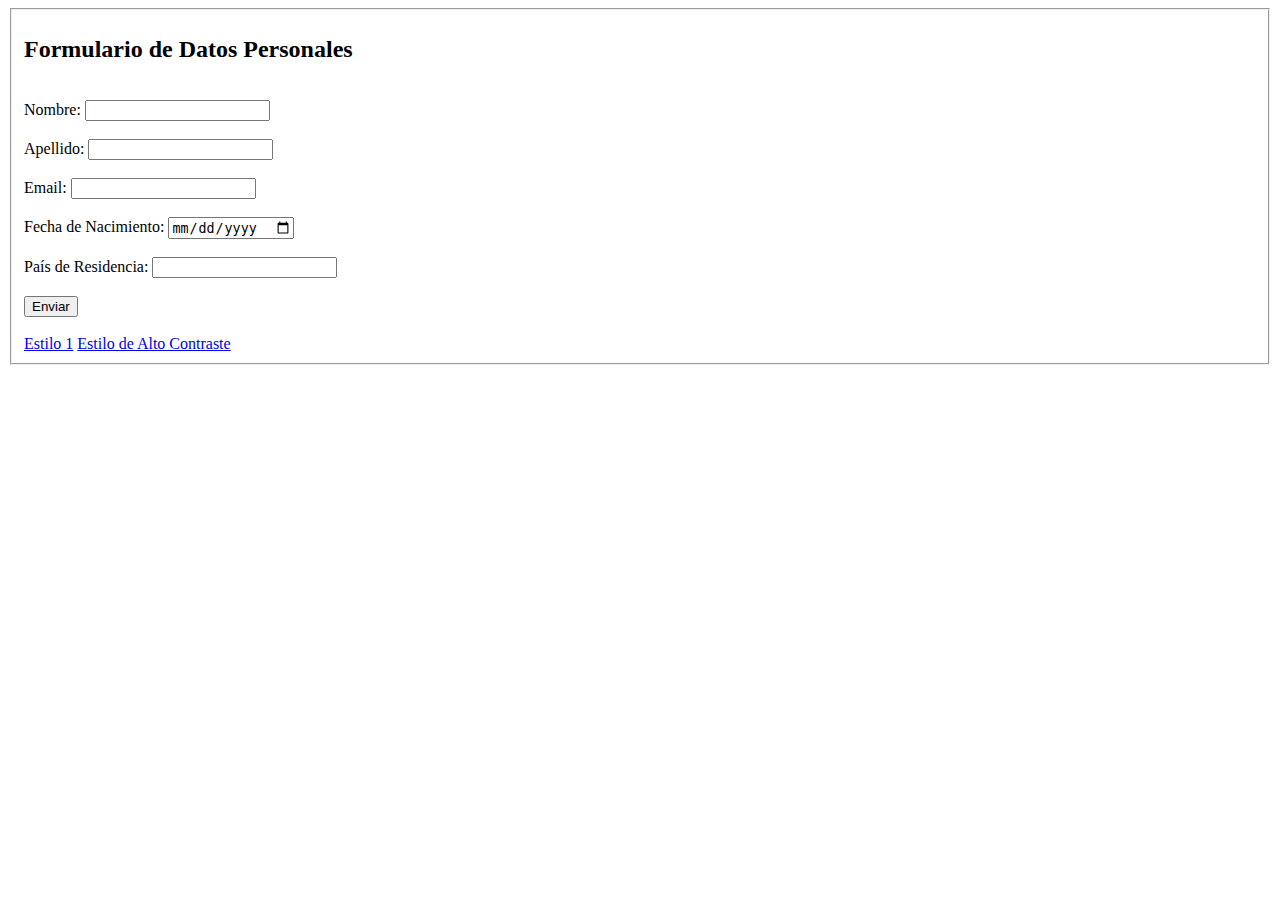
==== index.html @ d2cd3921 "actualizacion" ====
<!DOCTYPE html>
<html lang="en">
<head>
    <meta charset="UTF-8">
    <meta name="viewport" content="width=device-width, initial-scale=1.0">
    <title>Formulario</title>
    <link rel="stylesheet" href="./estilo0.css">
   
</head>
<body>
    <header>
        <main>

    <form action="https://formspree.io/f/mgeggada" method="POST">
        <fieldset>
    <h2>Formulario de Datos Personales</h2> <br>

    <label for="nombre" >Nombre:</label> 
    <input type="text" name="nombre" id="nombre" > <br><br>

    <label for="apellido">Apellido:</label>
    <input type="text" name="apellido" id="apellido"><br><br>  

    <label for="email">Email:</label>
    <input type="email" name="email" id="email"><br><br>

    <label for="fechaNacimiento">Fecha de Nacimiento:</label>
    <input type="date" name="fechaNacimiento" id="fechaNacimiento"><br><br>

    <label for="pais">País de Residencia:</label>
    <input type="text" name="pais" id="pais"><br><br>


    <input type="submit"  value="Enviar" onclick="return validarFormulario()"><br><br>


    <a class="but" href="./formulario2.html">Estilo 1</a>
    <a class="but" href="./formulario3.html">Estilo de Alto Contraste</a>
     
</fieldset>
    </form>
  
        </main>
    </header>
    <footer>
 
    </footer>
    <script src="./validacion.js"></script>
</body>
</html>
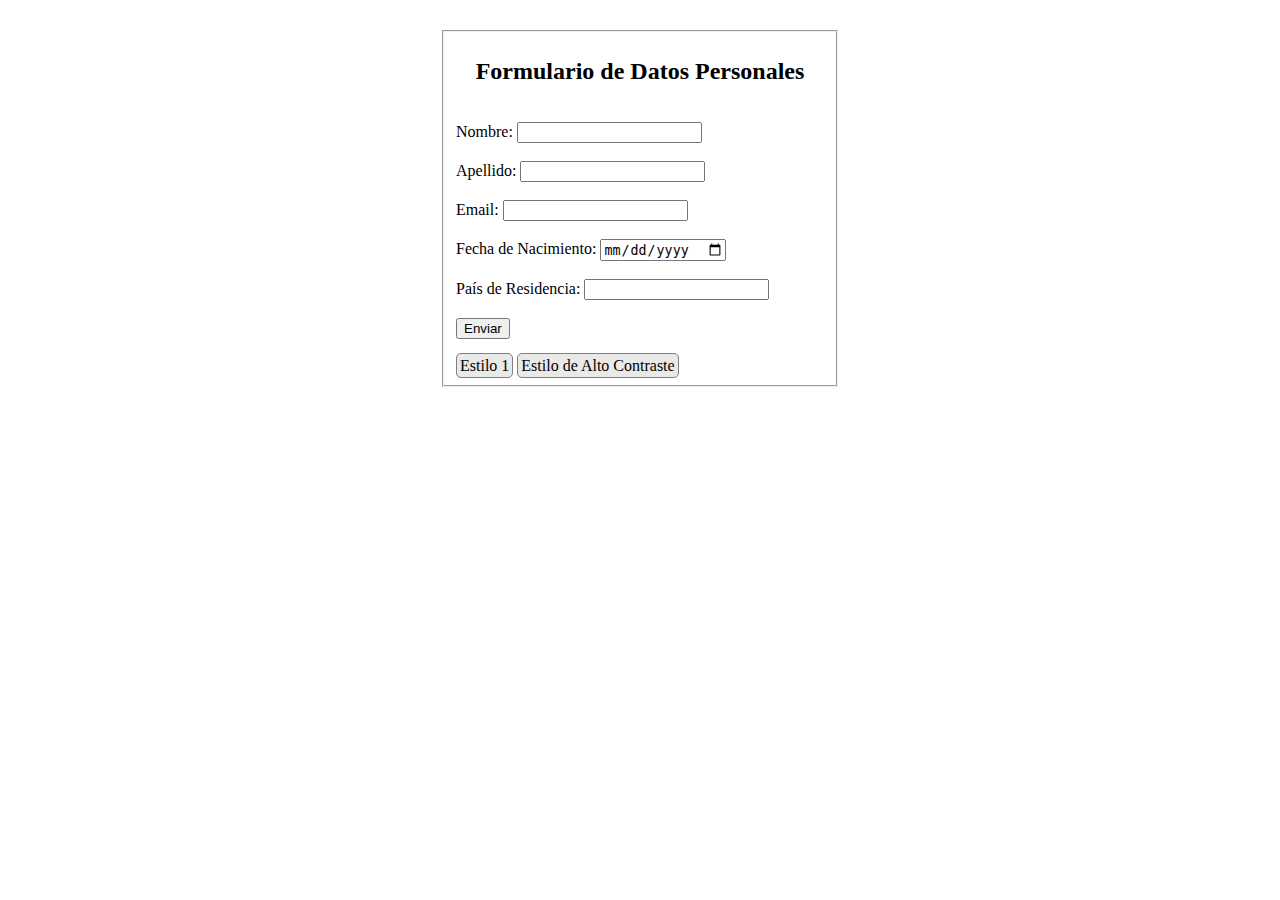
==== commit a4e13191: "actualizacion de validacion" ====
--- a/index.html
+++ b/index.html
@@ -4,7 +4,7 @@
     <meta charset="UTF-8">
     <meta name="viewport" content="width=device-width, initial-scale=1.0">
     <title>Formulario</title>
-    <link rel="stylesheet" href="./estilo0.css">
+    <link rel="stylesheet" href="./CSS/estilo0.css">
    
 </head>
 <body>
@@ -45,6 +45,6 @@
     <footer>
  
     </footer>
-    <script src="./validacion.js"></script>
+    <script src="./JS/validacion.js"></script>
 </body>
 </html>--- a/CSS/estilo0.css
+++ b/CSS/estilo0.css
@@ -0,0 +1,26 @@
+
+
+
+form{
+    width: 25em;
+    padding: 20px;
+    margin: 10px auto;
+    border-radius: 5px;
+  
+}
+
+h2{
+    text-align: center;
+
+}
+
+.but{
+     color:black;
+    background-color: rgb(233, 233, 232);
+    border:1px solid grey;
+    text-decoration: none;
+    padding: 3px;
+    border-radius: 5px;
+}
+
+
